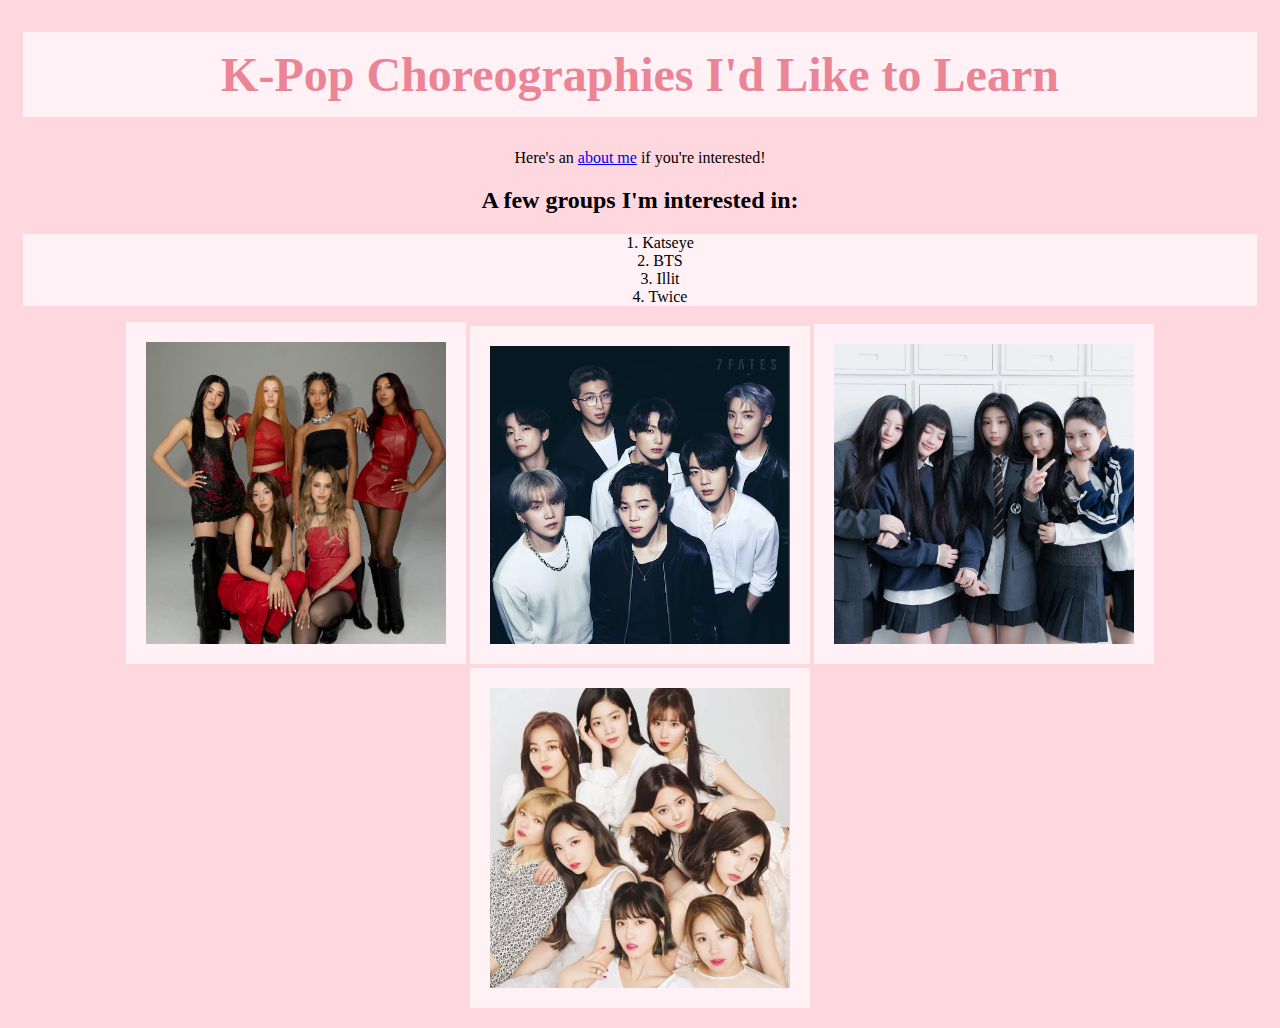
==== index.html @ 99996cc9 "Initial commit" ====
<!DOCTYPE html>
<html lang="en">
<head>
    <meta charset="UTF-8">
    <meta name="viewport" content="width=device-width, initial-scale=1.0">
    <title>Welcome</title>
    <link type="text/css" rel="stylesheet" href="style.css" />
</head>
<body class="contents">
    <h1>K-Pop Choreographies I'd Like to Learn</h1>
    <div>
        <p>
            Here's an <a href="aboutMe.html" title="About Me">about me</a> if you're interested!
        </p>
    </div>
    <div>
        <h2>A few groups I'm interested in: </h2>
        <ol class="kpopList">
            <li>Katseye</li>
            <li>BTS</li>
            <li>Illit</li>
            <li>Twice</li>
        </ol>
    </div>
    <div>
        <p>
            <a href="katseyePage.html">
            <img class="images" src="media/Katseye.jpeg"></a>

            <a href="btsPage.html">
            <img class="images" src="media/BTS.jpeg"></a>

            <a href="illitPage.html">
            <img class="images" src="media/ILLIT.jpeg"/></a>

            <a href="twicePage.html">
                <img class="images" src="media/Twice.jpeg"/></a>
        </p>
    </div>
    <script src="javascript/app.js"></script>
</body>
</html>
---- style.css ----
h1 {
    background-color: rgb(255, 241, 246);
    color:rgb(235, 132, 149);
    padding: 15px;
    font-size: 300%;
}
body {
    background-color: rgb(255, 216, 223);
    text-align: center;
}
.kpopList {
    background-color: rgb(255, 241, 246);
    list-style-position: inside;
}
.images{
    padding: 20px;
    background-color: rgb(255, 241, 246);
    width: 300px;
    height:auto;
}
.contents {
    padding: 0px 15px;
    font-family: cursive;
}
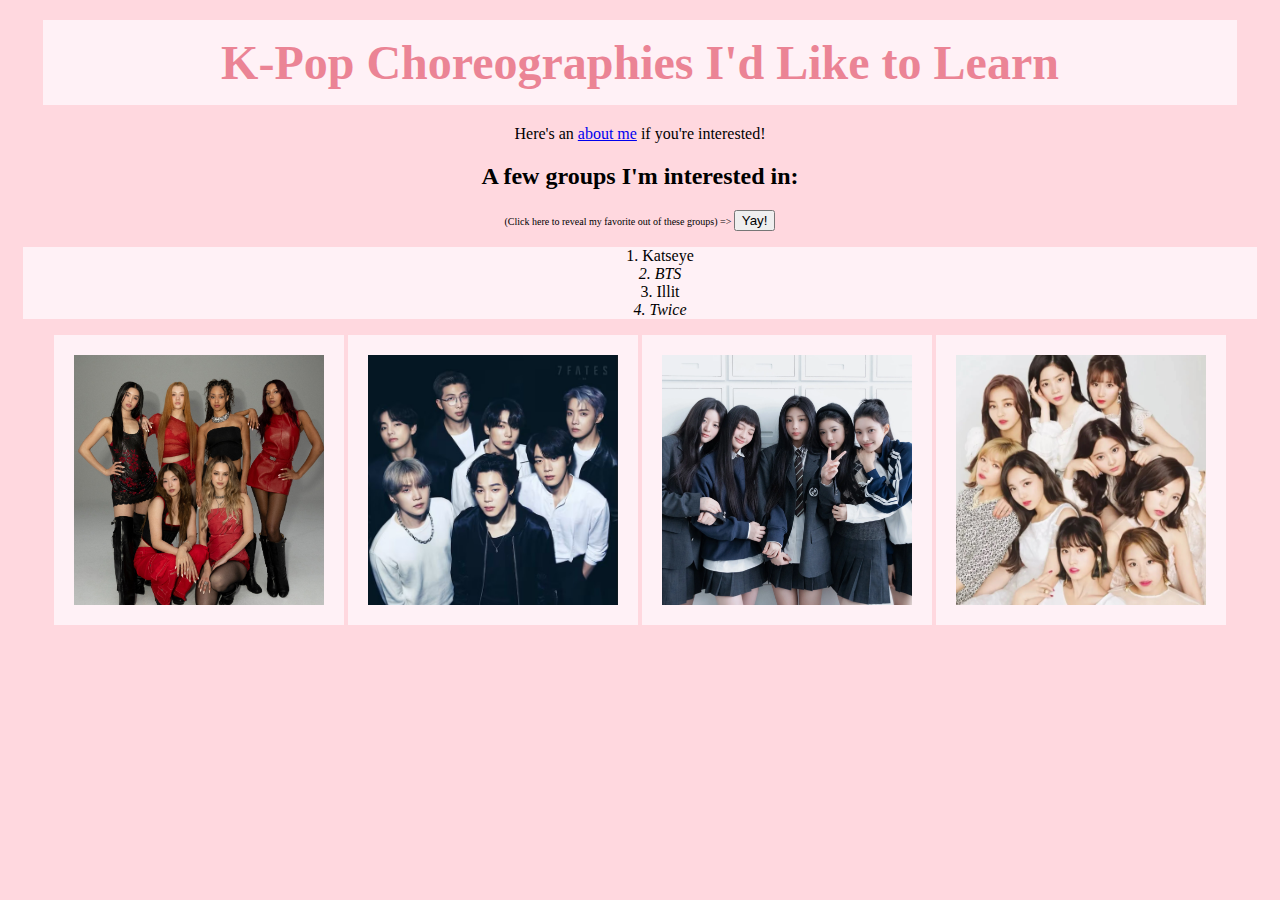
==== commit 3b02e66e: "Added functionality to buttons" ====
--- a/index.html
+++ b/index.html
@@ -6,7 +6,7 @@
     <title>Welcome</title>
     <link type="text/css" rel="stylesheet" href="style.css" />
 </head>
-<body class="contents">
+<body>
     <h1>K-Pop Choreographies I'd Like to Learn</h1>
     <div>
         <p>
@@ -15,26 +15,30 @@
     </div>
     <div>
         <h2>A few groups I'm interested in: </h2>
+        <p id="secretText">
+            (Click here to reveal my favorite out of these groups) => 
+            <button onclick="revealFav()">Yay!</button>
+        </p>
         <ol class="kpopList">
             <li>Katseye</li>
-            <li>BTS</li>
+            <li id="favorite">BTS</li>
             <li>Illit</li>
-            <li>Twice</li>
+            <li id="secondFav">Twice</li>
         </ol>
     </div>
     <div>
         <p>
             <a href="katseyePage.html">
-            <img class="images" src="media/Katseye.jpeg"></a>
+            <img class="homePics" src="media/Katseye.jpeg"></a>
 
             <a href="btsPage.html">
-            <img class="images" src="media/BTS.jpeg"></a>
+            <img class="homePics" src="media/BTS.jpeg"></a>
 
             <a href="illitPage.html">
-            <img class="images" src="media/ILLIT.jpeg"/></a>
+            <img class="homePics" src="media/ILLIT.jpeg"/></a>
 
             <a href="twicePage.html">
-                <img class="images" src="media/Twice.jpeg"/></a>
+            <img class="homePics" src="media/Twice.jpeg"/></a>
         </p>
     </div>
     <script src="javascript/app.js"></script>
--- a/style.css
+++ b/style.css
@@ -2,11 +2,14 @@
     background-color: rgb(255, 241, 246);
     color:rgb(235, 132, 149);
     padding: 15px;
+    margin: 20px;
     font-size: 300%;
 }
 body {
     background-color: rgb(255, 216, 223);
     text-align: center;
+    padding: 0px 15px;
+    font-family: cursive;
 }
 .kpopList {
     background-color: rgb(255, 241, 246);
@@ -15,10 +18,41 @@
 .images{
     padding: 20px;
     background-color: rgb(255, 241, 246);
-    width: 300px;
+    width: 270px;
     height:auto;
 }
-.contents {
-    padding: 0px 15px;
-    font-family: cursive;
-}+#secretText{
+    font-size: x-small;
+}
+#favorite {
+    font-style: italic;
+}
+#secondFav {
+    font-style: italic;
+}
+.homePics {
+    padding: 20px;
+    background-color: rgb(255, 241, 246);
+    width: 250px;
+    height: auto;
+}
+
+
+/*
+.topnav {
+    overflow: hidden;
+    background-color: #333;
+  }
+  .topnav a {
+    float: left;
+    display: block;
+    color: #f2f2f2;
+    text-align: center;
+    padding: 14px 16px;
+    text-decoration: none;
+  }
+  
+  .topnav a:hover {
+    background-color: #ddd;
+    color: black;
+  } */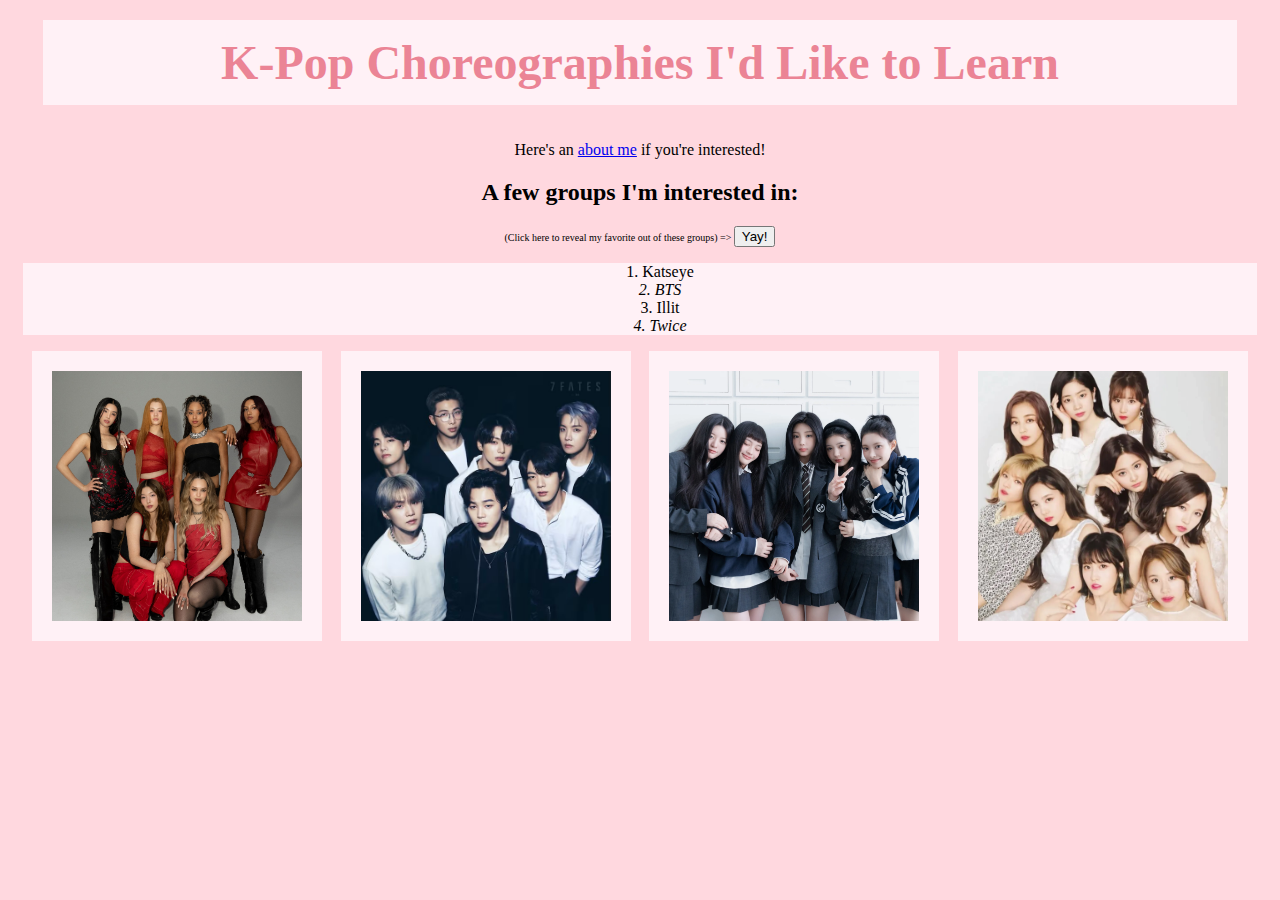
==== commit 35dda619: "Added flexible containers" ====
--- a/index.html
+++ b/index.html
@@ -7,7 +7,16 @@
     <link type="text/css" rel="stylesheet" href="style.css" />
 </head>
 <body>
-    <h1>K-Pop Choreographies I'd Like to Learn</h1>
+    <div><h1>K-Pop Choreographies I'd Like to Learn</h1></div>
+    <div>
+        <ul class="navBar">
+            <li class="navItem"><a href="aboutMe.html"About Me></a></li>
+            <li class="navItem"><a href="katseyePage.html"Katseye></a></li>
+            <li class="navItem"><a href="btsPage.html"BTS></a></li>
+            <li class="navItem"><a href="illitPage.html"Illit></a></li>
+            <li class="navItem"><a href="twicePage.html"Twice></a></li>
+        </ul>
+    </div>
     <div>
         <p>
             Here's an <a href="aboutMe.html" title="About Me">about me</a> if you're interested!
@@ -26,20 +35,26 @@
             <li id="secondFav">Twice</li>
         </ol>
     </div>
-    <div>
-        <p>
+    <div class="flexContainer">
+        <div>
             <a href="katseyePage.html">
             <img class="homePics" src="media/Katseye.jpeg"></a>
+        </div>
 
+        <div>
             <a href="btsPage.html">
             <img class="homePics" src="media/BTS.jpeg"></a>
+        </div>
 
+        <div>
             <a href="illitPage.html">
             <img class="homePics" src="media/ILLIT.jpeg"/></a>
+        </div>
 
+        <div>
             <a href="twicePage.html">
             <img class="homePics" src="media/Twice.jpeg"/></a>
-        </p>
+        </div>
     </div>
     <script src="javascript/app.js"></script>
 </body>
--- a/style.css
+++ b/style.css
@@ -36,23 +36,25 @@
     width: 250px;
     height: auto;
 }
-
-
-/*
-.topnav {
+.flexContainer {
+    display: flex;
+    flex-direction: row;
+    justify-content: space-around;
+}
+.navBar{
+    list-style-type: none;
+    margin: 0;
+    padding: 0;
     overflow: hidden;
-    background-color: #333;
-  }
-  .topnav a {
-    float: left;
+    background-color: palegoldenrod;
+}
+.navItem {
+    display: inline;
+}
+.navItem a {
     display: block;
-    color: #f2f2f2;
+    color: white;
     text-align: center;
-    padding: 14px 16px;
+    padding: 0px 15px;
     text-decoration: none;
-  }
-  
-  .topnav a:hover {
-    background-color: #ddd;
-    color: black;
-  } */+}
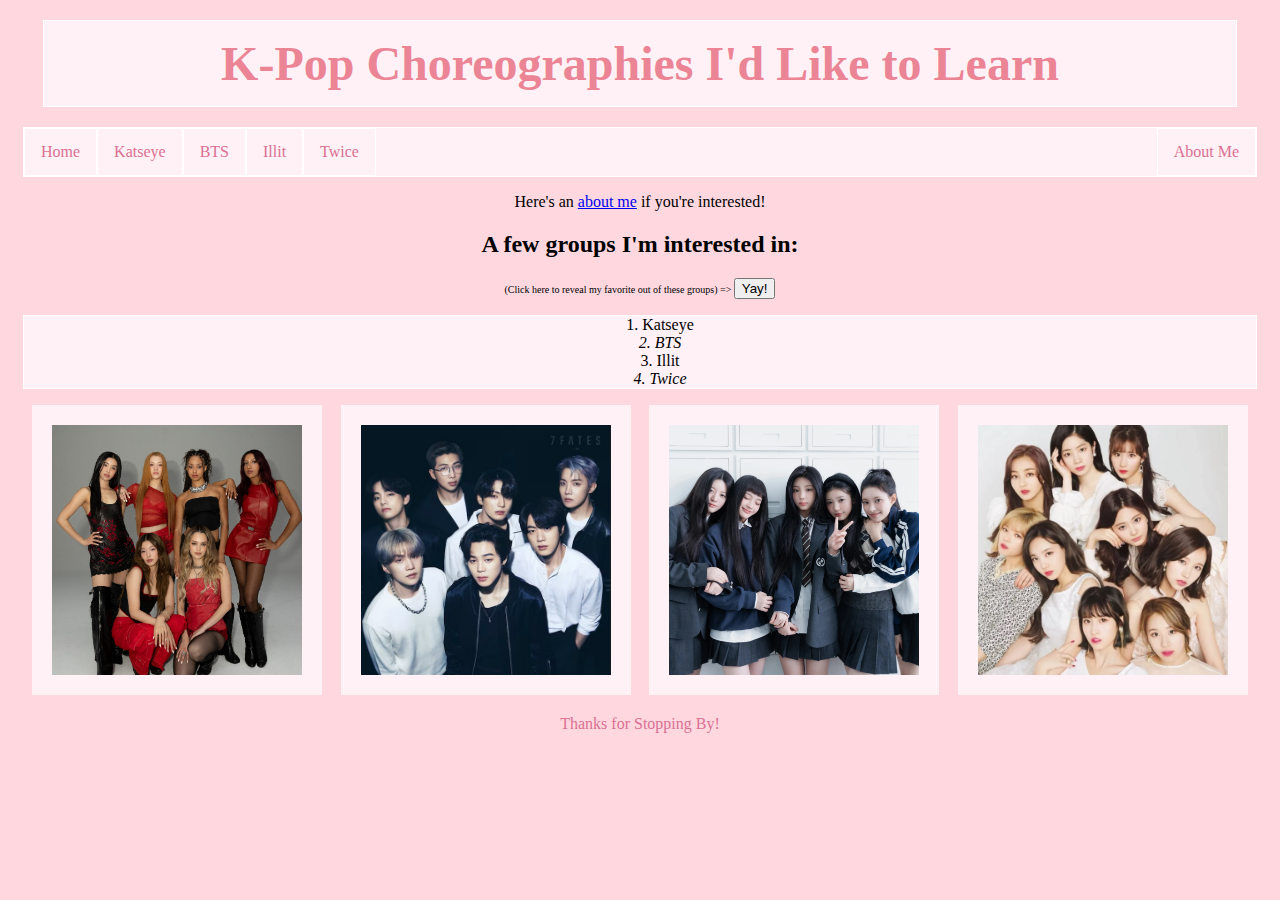
==== commit 6493509c: "Added Nav Bar" ====
--- a/index.html
+++ b/index.html
@@ -10,11 +10,12 @@
     <div><h1>K-Pop Choreographies I'd Like to Learn</h1></div>
     <div>
         <ul class="navBar">
-            <li class="navItem"><a href="aboutMe.html"About Me></a></li>
-            <li class="navItem"><a href="katseyePage.html"Katseye></a></li>
-            <li class="navItem"><a href="btsPage.html"BTS></a></li>
-            <li class="navItem"><a href="illitPage.html"Illit></a></li>
-            <li class="navItem"><a href="twicePage.html"Twice></a></li>
+            <li class="navItem"><a href="index.html">Home</a></li>
+            <li class="navItem" style="float: right"><a href="aboutMe.html">About Me</a></li>
+            <li class="navItem"><a href="katseyePage.html">Katseye</a></li>
+            <li class="navItem"><a href="btsPage.html">BTS</a></li>
+            <li class="navItem"><a href="illitPage.html">Illit</a></li>
+            <li class="navItem"><a href="twicePage.html">Twice</a></li>
         </ul>
     </div>
     <div>
@@ -38,12 +39,12 @@
     <div class="flexContainer">
         <div>
             <a href="katseyePage.html">
-            <img class="homePics" src="media/Katseye.jpeg"></a>
+            <img class="homePics" src="media/Katseye.jpeg"/></a>
         </div>
 
         <div>
             <a href="btsPage.html">
-            <img class="homePics" src="media/BTS.jpeg"></a>
+            <img class="homePics" src="media/BTS.jpeg"/></a>
         </div>
 
         <div>
@@ -56,6 +57,9 @@
             <img class="homePics" src="media/Twice.jpeg"/></a>
         </div>
     </div>
+    <p>
+        <footer style="color: palevioletred;">Thanks for Stopping By!</footer>
+    </p>
     <script src="javascript/app.js"></script>
 </body>
 </html>--- a/style.css
+++ b/style.css
@@ -4,6 +4,7 @@
     padding: 15px;
     margin: 20px;
     font-size: 300%;
+    border: 1px solid white;
 }
 body {
     background-color: rgb(255, 216, 223);
@@ -14,12 +15,14 @@
 .kpopList {
     background-color: rgb(255, 241, 246);
     list-style-position: inside;
+    border: 1px solid white;
 }
 .images{
     padding: 20px;
     background-color: rgb(255, 241, 246);
     width: 270px;
     height:auto;
+    border: 1px solid white;
 }
 #secretText{
     font-size: x-small;
@@ -46,15 +49,17 @@
     margin: 0;
     padding: 0;
     overflow: hidden;
-    background-color: palegoldenrod;
+    background-color: rgb(255, 241, 246);
+    border: 1px solid white;
 }
 .navItem {
-    display: inline;
+    float: left;
+    border: 1px solid white;
 }
 .navItem a {
     display: block;
-    color: white;
+    color: palevioletred;
     text-align: center;
-    padding: 0px 15px;
+    padding: 14px 16px;
     text-decoration: none;
 }
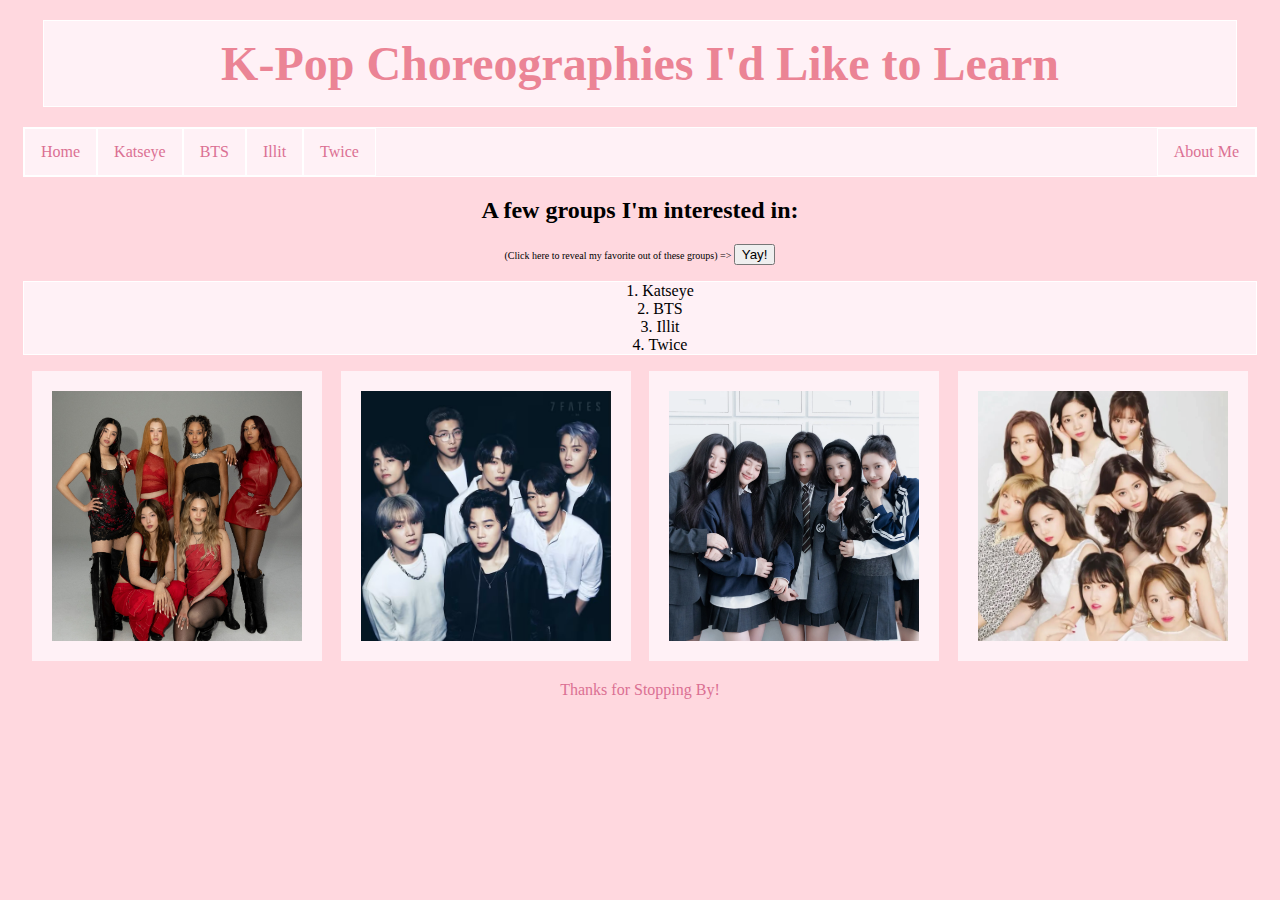
==== commit 96b9a16a: "Added information to several pages" ====
--- a/index.html
+++ b/index.html
@@ -19,21 +19,16 @@
         </ul>
     </div>
     <div>
-        <p>
-            Here's an <a href="aboutMe.html" title="About Me">about me</a> if you're interested!
-        </p>
-    </div>
-    <div>
         <h2>A few groups I'm interested in: </h2>
         <p id="secretText">
             (Click here to reveal my favorite out of these groups) => 
             <button onclick="revealFav()">Yay!</button>
         </p>
-        <ol class="kpopList">
+        <ol class="lists">
             <li>Katseye</li>
             <li id="favorite">BTS</li>
             <li>Illit</li>
-            <li id="secondFav">Twice</li>
+            <li>Twice</li>
         </ol>
     </div>
     <div class="flexContainer">
--- a/style.css
+++ b/style.css
@@ -12,7 +12,7 @@
     padding: 0px 15px;
     font-family: cursive;
 }
-.kpopList {
+.lists {
     background-color: rgb(255, 241, 246);
     list-style-position: inside;
     border: 1px solid white;
@@ -26,12 +26,6 @@
 }
 #secretText{
     font-size: x-small;
-}
-#favorite {
-    font-style: italic;
-}
-#secondFav {
-    font-style: italic;
 }
 .homePics {
     padding: 20px;
